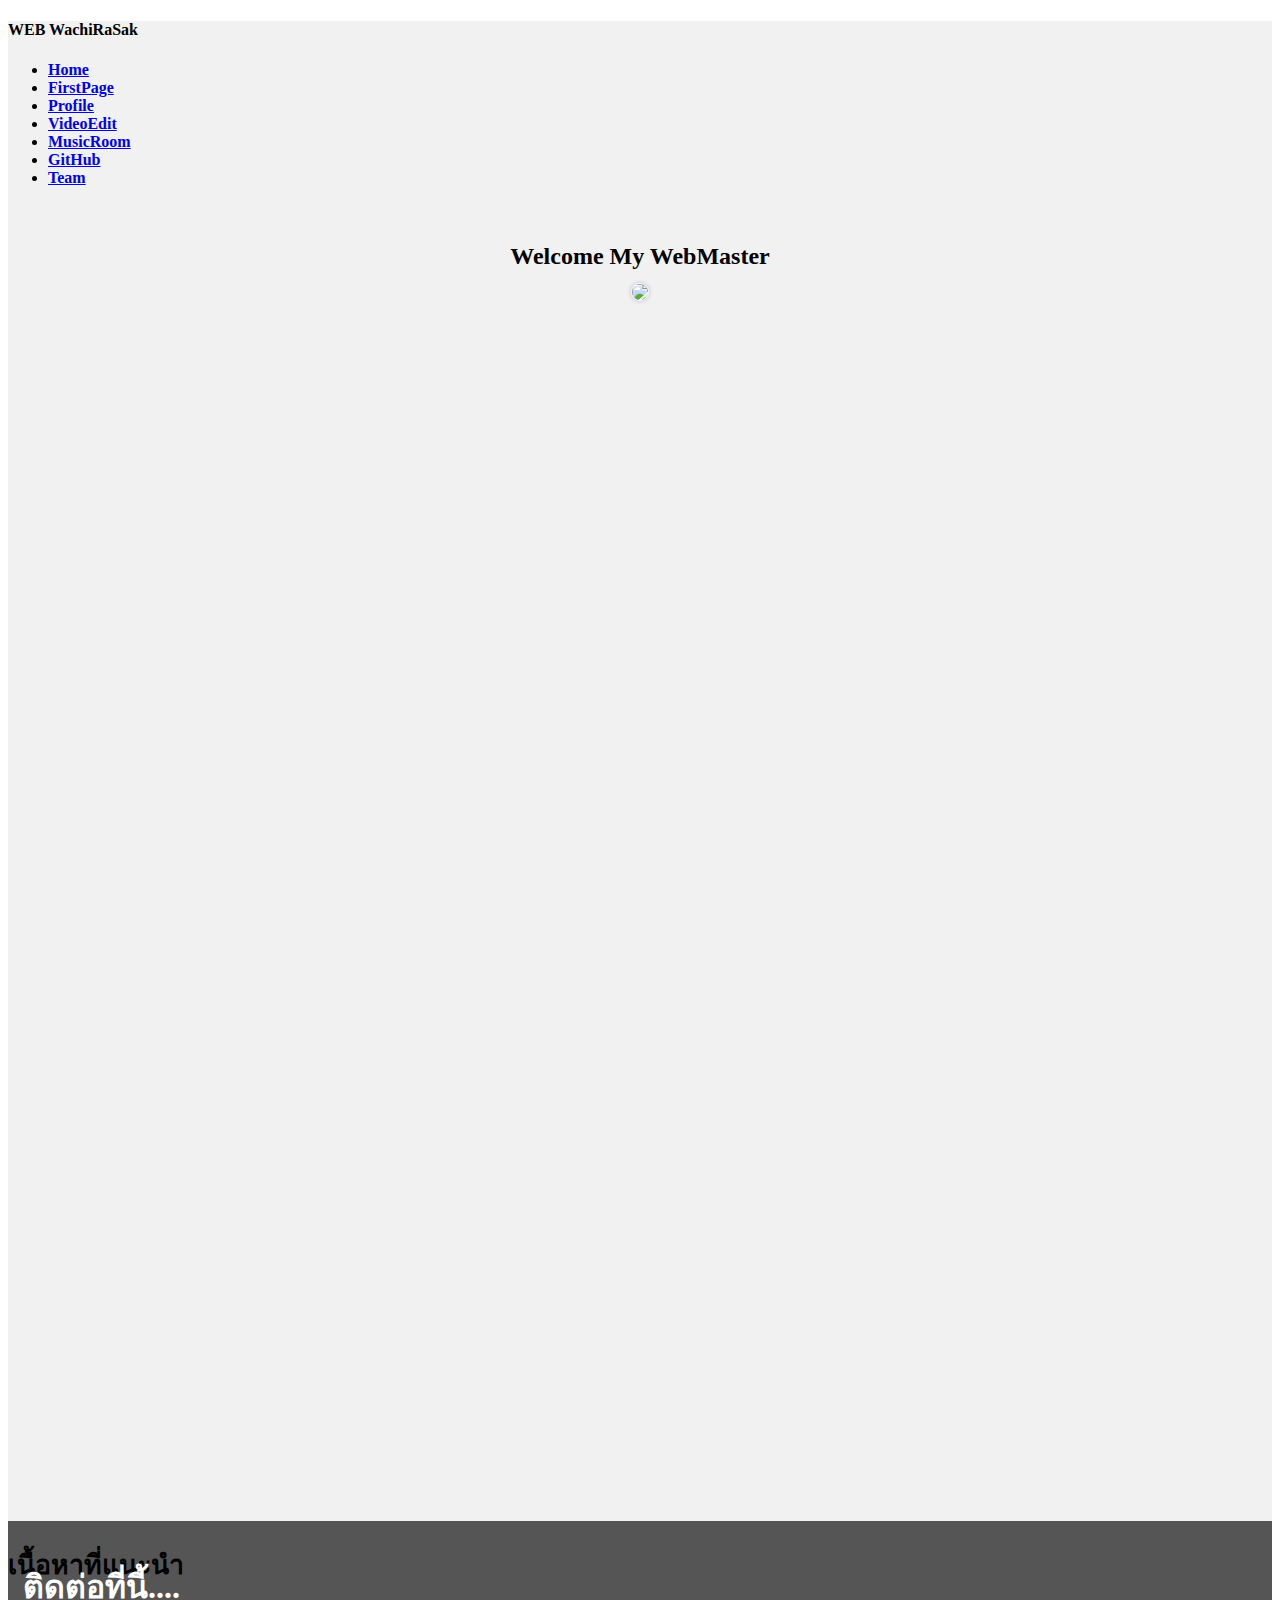
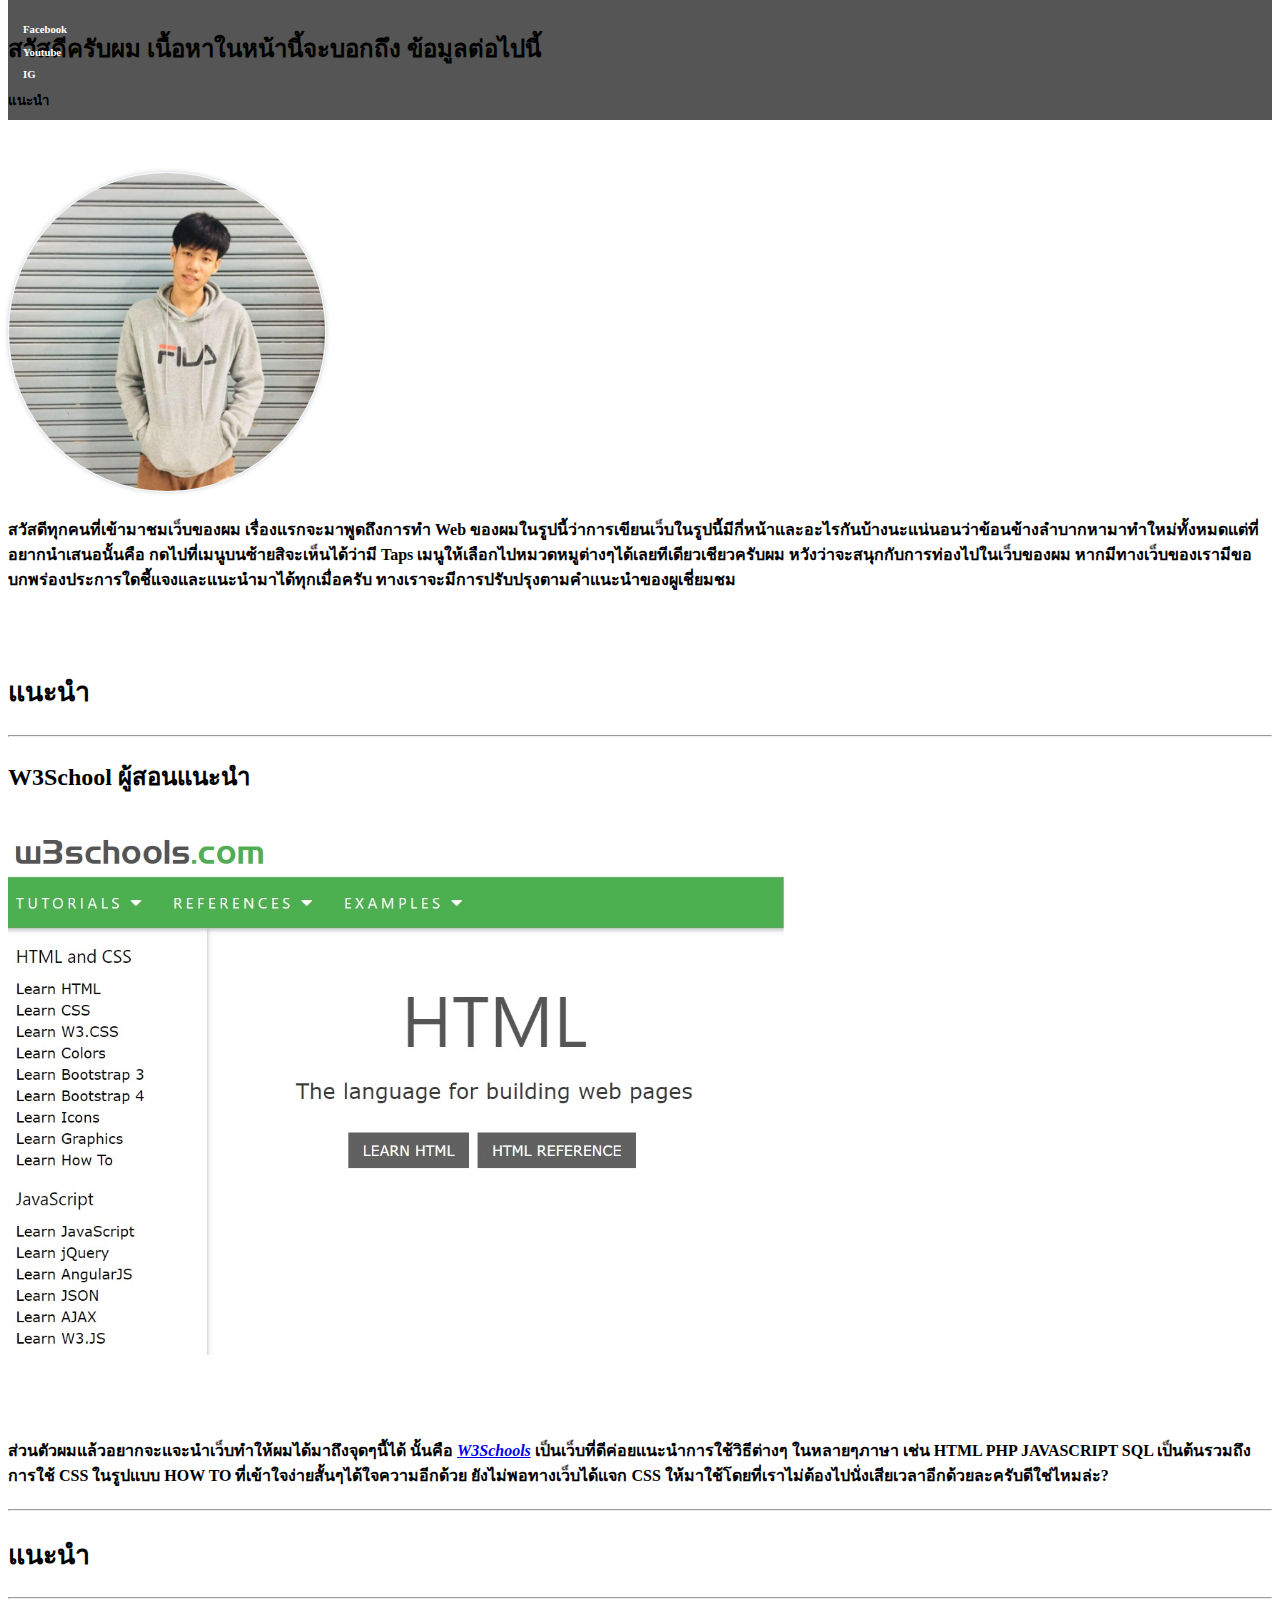
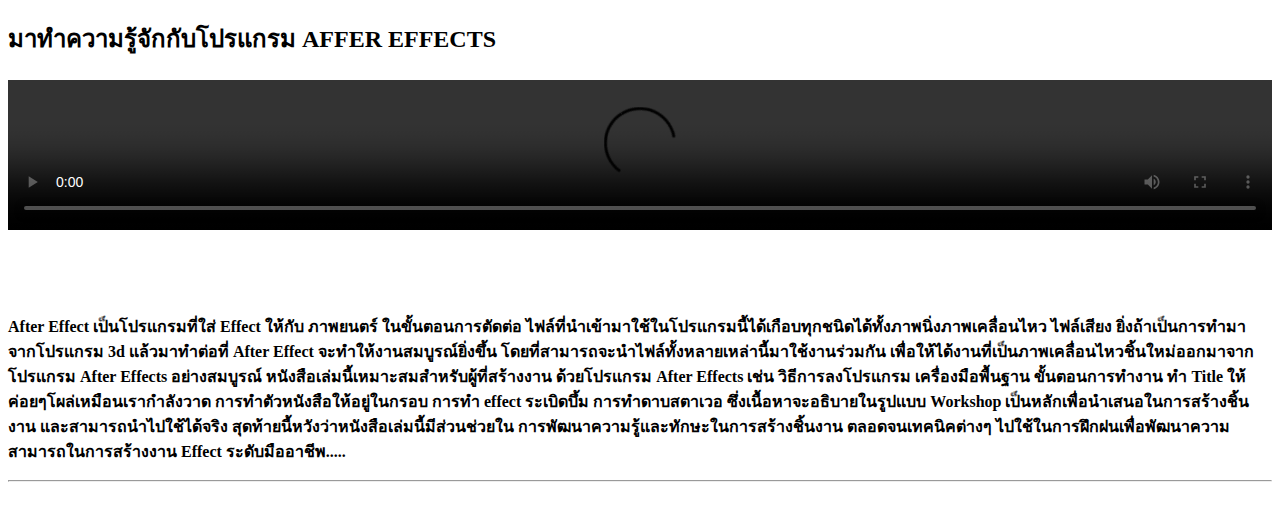
==== FirstPage.htm @ f067cd99 "Add files via upload" ====
﻿<!DOCTYPE html>
<html lang="en">
<head>
  <title>PageFirst</title>
  <meta charset="utf-8">
  <meta name="viewport" content="width=device-width, initial-scale=1">
  <link rel="stylesheet"<link rel="stylesheet" href="css/bootstrap.min.css">
  <script src="js\query.js"></script>
  <script src="js\bootstrap.min.js"></script>
<link rel="stylesheet" href="css/S1.css">
<link rel="stylesheet" href="css/stylesheet.css">
  <style>
video {
  width: 100%;
  height: auto;
}
	.circle{ 
	height: 150;  width: 150; border: 1px solid #F0F8FF; border-radius: 50%; box-shadow: 0 0 5px rgba(0, 0, 0, 0.2);}

        .row.content {height: 1500px}
        .sidenav {
      background-color: #f1f1f1;
      height: 100%;
    }
      footer {
      background-color: #555;
      color: white;
      padding: 15px;
    }
        @media screen and (max-width: 767px) {
      .sidenav {
        height: auto;
        padding: 15px;
      }
      .row.content {height: auto;} 
    }
  </style>
</head>
<body>

<div class="container-fluid">
  <div class="row content">
    <div class="col-sm-3 sidenav">
      <h4>WEB WachiRaSak</h4>
	<h4 class="w3-container w3-animate-left">
      	<ul class="nav nav-pills nav-stacked">
	<li class="active"><a href="index.html">Home</a></li>
        	<li><a href="FirstPage.htm">FirstPage</a></li>
        	<li><a href="Profile.htm">Profile</a></li>
        	<li><a href="VideoEdit.htm">VideoEdit</a></li>
	<li><a href="MusicRoom.htm">MusicRoom</a></li>
	<li><a href="https://github.com/fulkkie24">GitHub</a></li>
	<li><a href="https://thaiall.github.io/tech100/training61.htm?	fbclid=IwAR1hraEqzyhv_tZzPhm0SLqMdKPpCKpx8jdq3P7NPIdYrey2h5TjcKLyhUo">Team</a></li>
      </ul><br></h4>
	
      <div class="input-group">
	<h5 class="w3-container w3-animate-opacity">
	<center><p><font face = "kanitlight" size = "5" >Welcome My WebMaster</font></p></center>
	<center><img class="circle" src="image/02.jpg" style="width:50%" ></center>
     	</div></div></h5>


    <div class="col-sm-9">

      <h4><font face = "kanitlight" size = "6" ><small>เนื้อหาที่แนะนำ</small></font></h4>
      <hr>
      <h2><font face = "itimregular">สวัสดีครับผม เนื้อหาในหน้านี้จะบอกถึง ข้อมูลต่อไปนี้</h2>
       <h5><span class="label label-danger">แนะนำ</span></font></h5><br>
	<h4 class="w3-center w3-animate-top"><img class="circle" src="image\FK.jpg" style="width:25%"></h4>
     <p><h4 class="w3-animate-top"><font face = "kanitlight" size = "3.5" <br>   สวัสดีทุกคนที่เข้ามาชมเว็บของผม เรื่องแรกจะมาพูดถึงการทำ Web ของผมในรูปนี้ว่าการเขียนเว็บในรูปนี้มีกี่หน้าและอะไรกันบ้างนะแน่นอนว่าข้อนข้างลำบากหามาทำใหม่ทั้งหมดแต่ที่อยากนำเสนอนั้นคือ กดไปที่เมนูบนซ้ายสิจะเห็นได้ว่ามี Taps เมนูให้เลือกไปหมวดหมูต่างๆได้เลยทีเดียวเชียวครับผม หวังว่าจะสนุกกับการท่องไปในเว็บของผม หากมีทางเว็บของเรามีขอบกพร่องประการใดชี้แจงและแนะนำมาได้ทุกเมื่อครับ ทางเราจะมีการปรับปรุงตามคำแนะนำของผูเชี่ยมชม</font></p></h4>
     <br><br></h4>
 
      <h4><font face = "kanitlight" size = "6" ><small>แนะนำ</small></font></h4>
      <hr>
      <h2><h2 class=" w3-animate-top"><font face = "itimregular">W3School ผู้สอนแนะนำ</font></h2></h2>
      <h5 class="w3-container w3-animate-opacity"><img src="image/04.jpg" style="width:65%" ></h5>
      <br><p><h4 class="w3-container w3-animate-opacity"><font face = "kanitlight" size = "3.5"> <br>ส่วนตัวผมแล้วอยากจะแจะนำเว็บทำให้ผมได้มาถึงจุดๆนี้ได้ นั้นคือ <a href="https://www.w3schools.com/"><b><i>W3Schools</b></i></a> เป็นเว็บที่ดีค่อยแนะนำการใช้วิธีต่างๆ ในหลายๆภาษา เช่น HTML PHP JAVASCRIPT SQL เป็นต้นรวมถึงการใช้ CSS ในรูปแบบ HOW TO ที่เข้าใจง่ายสั้นๆได้ใจความอีกด้วย ยังไม่พอทางเว็บได้แจก CSS ให้มาใช้โดยที่เราไม่ต้องไปนั่งเสียเวลาอีกด้วยละครับดีใช่ไหมล่ะ?</font></h4></p><hr>

	<h4><font face = "kanitlight" size = "6" ><small>แนะนำ</small></font></h4>
      <hr>
	
      <h2><h2 class=" w3-animate-top"><font face = "itimregular">มาทำความรู้จักกับโปรแกรม AFFER EFFECTS</font></h2></h2>
     <h5 class="w3-container w3-animate-opacity"> <video  controls="controls"><source src="Video/Adobe After Effect CC.mp4" type="video/mp4" /></video></p></h5>
      <br><p><h4 class="w3-container w3-animate-opacity"><font face = "kanitlight" size = "3.5"> <br>After Effect เป็นโปรแกรมที่ใส่ Effect ให้กับ ภาพยนตร์ ในขั้นตอนการตัดต่อ ไฟล์ที่นำเข้ามาใช้ในโปรแกรมนี้ได้เกือบทุกชนิดได้ทั้งภาพนิ่งภาพเคลื่อนไหว ไฟล์เสียง ยิ่งถ้าเป็นการทำมาจากโปรแกรม 3d แล้วมาทำต่อที่ After Effect จะทำให้งานสมบูรณ์ยิ่งขึ้น โดยที่สามารถจะนำไฟล์ทั้งหลายเหล่านี้มาใช้งานร่วมกัน  เพื่อให้ได้งานที่เป็นภาพเคลื่อนไหวชิ้นใหม่ออกมาจากโปรแกรม  After  Effects อย่างสมบูรณ์
	หนังสือเล่มนี้เหมาะสมสำหรับผู้ที่สร้างงาน ด้วยโปรแกรม  After  Effects  เช่น   วิธีการลงโปรแกรม   เครื่องมือพื้นฐาน   ขั้นตอนการทำงาน    ทำ Title ให้ค่อยๆโผล่เหมือนเรากำลังวาด   การทำตัวหนังสือให้อยู่ในกรอบ     การทำ  effect  ระเบิดบึ้ม       การทำดาบสตาเวอ  ซึ่งเนื้อหาจะอธิบายในรูปแบบ Workshop เป็นหลักเพื่อนำเสนอในการสร้างชิ้นงาน และสามารถนำไปใช้ได้จริง
	สุดท้ายนี้หวังว่าหนังสือเล่มนี้มีส่วนช่วยใน การพัฒนาความรู้และทักษะในการสร้างชิ้นงาน ตลอดจนเทคนิคต่างๆ ไปใช้ในการฝึกฝนเพื่อพัฒนาความสามารถในการสร้างงาน Effect ระดับมืออาชีพ.....</font></p><hr></h4>


     <br></div></div></div></div></div></div></div> 
      
      
    
       
          
       
        
        
	
   

<footer class="container-fluid">
	<h6 class="w3-center w3-animate-top">
	<p><font face = "kanitlight" size = "6" >ติดต่อที่นี้.... </font></p>
	<p href="https://www.facebook.com/Wachirasak.kung" class="w3-button" >Facebook</p>
	<p href="https://www.youtube.com" class="w3-button"w3-button">Youtube</p>
	<p href="https://www.instagram.com/wachirasak_kung" class="w3-button">IG</p>
	</h6>
		
</footer>

</body>
</html>
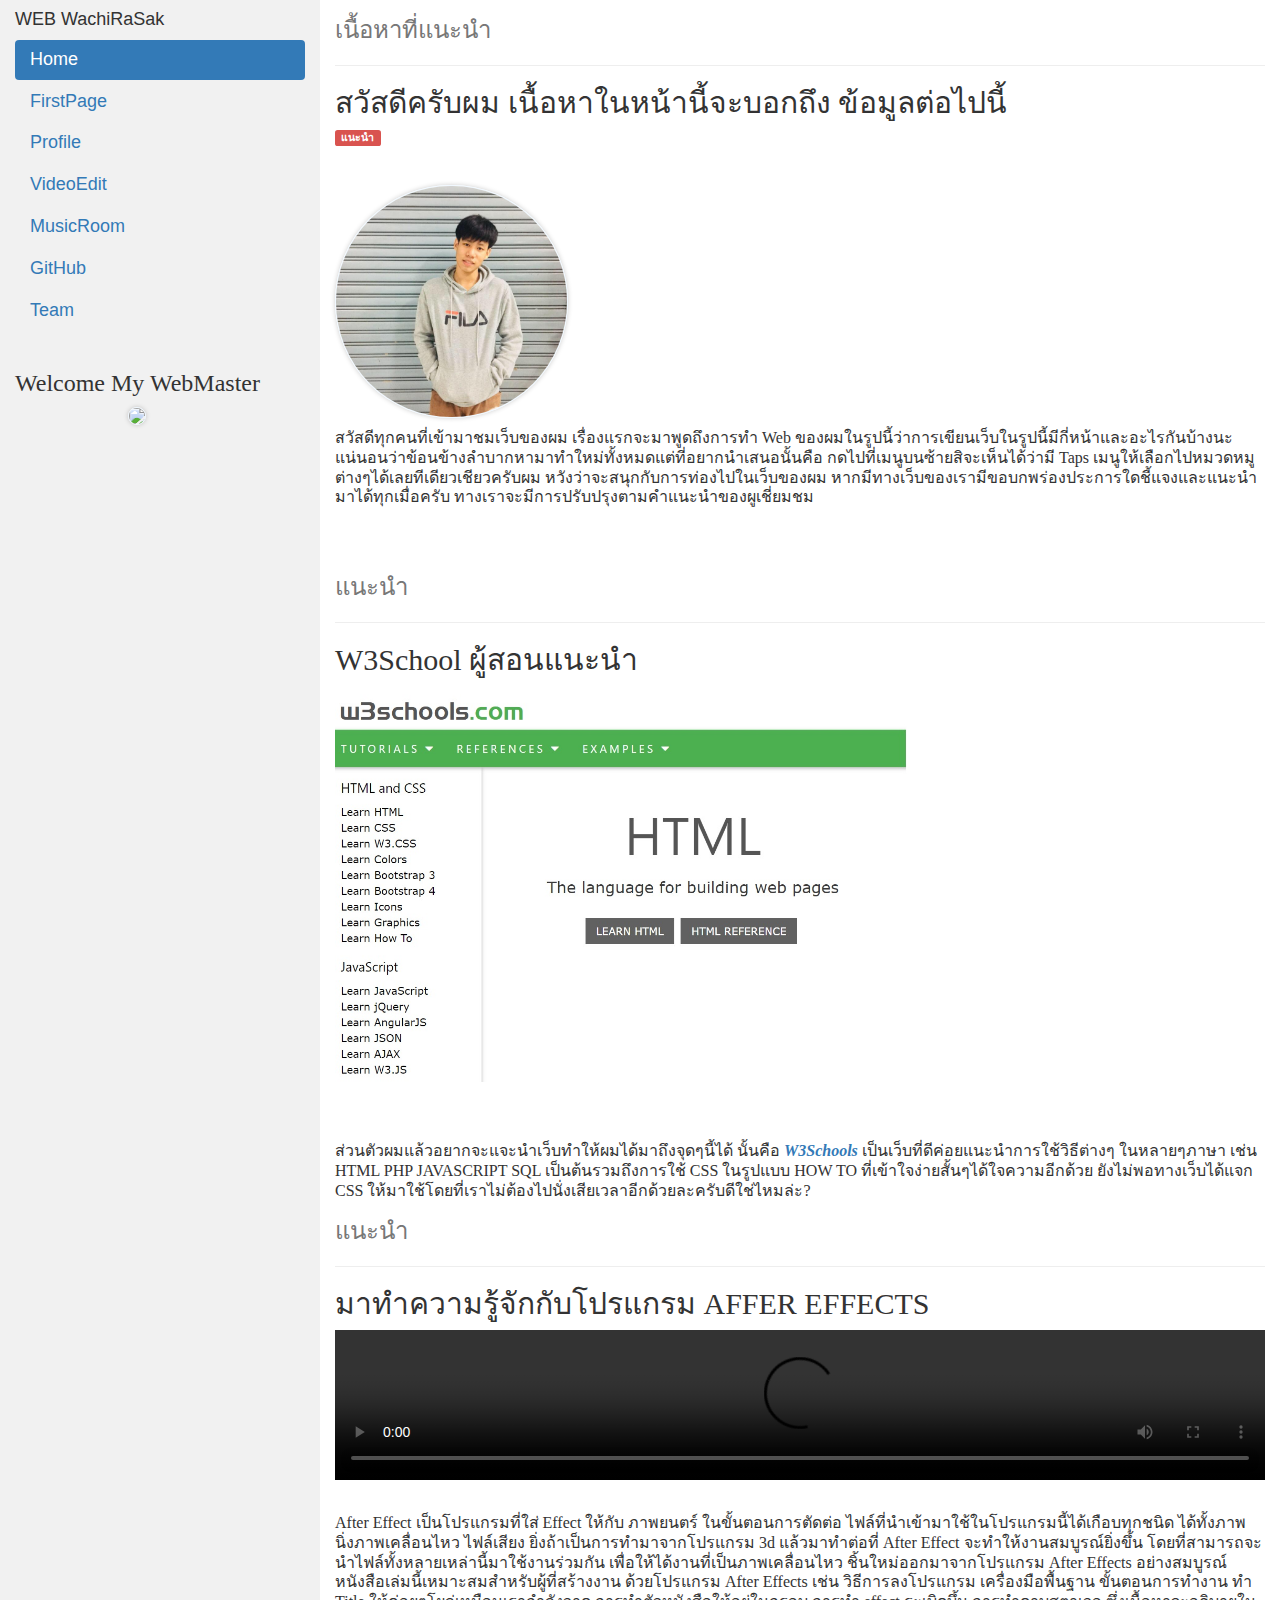
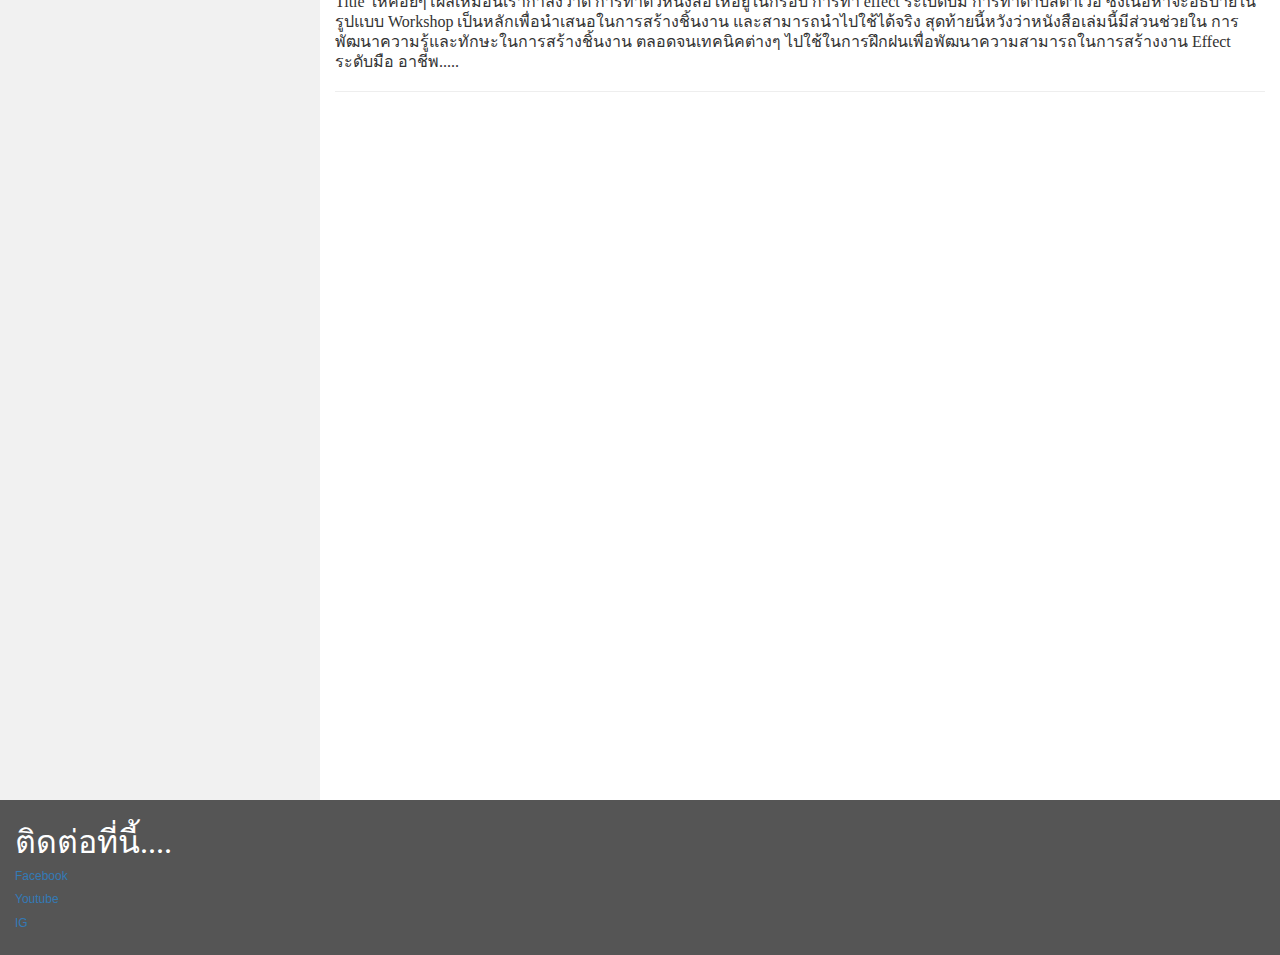
==== commit 05c9eba4: "Add files via upload" ====
--- a/FirstPage.htm
+++ b/FirstPage.htm
@@ -4,8 +4,8 @@
   <title>PageFirst</title>
   <meta charset="utf-8">
   <meta name="viewport" content="width=device-width, initial-scale=1">
-  <link rel="stylesheet"<link rel="stylesheet" href="css/bootstrap.min.css">
-  <script src="js\query.js"></script>
+  <link rel="stylesheet" href="css/bootstrap.min.css">
+  <script src="js\jquery.js"></script>
   <script src="js\bootstrap.min.js"></script>
 <link rel="stylesheet" href="css/S1.css">
 <link rel="stylesheet" href="css/stylesheet.css">
@@ -17,7 +17,7 @@
 	.circle{ 
 	height: 150;  width: 150; border: 1px solid #F0F8FF; border-radius: 50%; box-shadow: 0 0 5px rgba(0, 0, 0, 0.2);}
 
-        .row.content {height: 1500px}
+        .row.content {height: 2400px}
         .sidenav {
       background-color: #f1f1f1;
       height: 100%;
@@ -74,19 +74,23 @@
       <hr>
       <h2><h2 class=" w3-animate-top"><font face = "itimregular">W3School ผู้สอนแนะนำ</font></h2></h2>
       <h5 class="w3-container w3-animate-opacity"><img src="image/04.jpg" style="width:65%" ></h5>
-      <br><p><h4 class="w3-container w3-animate-opacity"><font face = "kanitlight" size = "3.5"> <br>ส่วนตัวผมแล้วอยากจะแจะนำเว็บทำให้ผมได้มาถึงจุดๆนี้ได้ นั้นคือ <a href="https://www.w3schools.com/"><b><i>W3Schools</b></i></a> เป็นเว็บที่ดีค่อยแนะนำการใช้วิธีต่างๆ ในหลายๆภาษา เช่น HTML PHP JAVASCRIPT SQL เป็นต้นรวมถึงการใช้ CSS ในรูปแบบ HOW TO ที่เข้าใจง่ายสั้นๆได้ใจความอีกด้วย ยังไม่พอทางเว็บได้แจก CSS ให้มาใช้โดยที่เราไม่ต้องไปนั่งเสียเวลาอีกด้วยละครับดีใช่ไหมล่ะ?</font></h4></p><hr>
+      <br><p><h4 class="w3-container w3-animate-opacity"><font face = "kanitlight" size = "3.5"> <br>ส่วนตัวผมแล้วอยากจะแจะนำเว็บทำให้ผมได้มาถึงจุดๆนี้ได้ นั้นคือ <a href="https://www.w3schools.com/"><b><i>W3Schools</b></i></a> เป็นเว็บที่ดีค่อยแนะนำการใช้วิธีต่างๆ ในหลายๆภาษา เช่น HTML PHP JAVASCRIPT SQL เป็นต้นรวมถึงการใช้ CSS ในรูปแบบ HOW TO ที่เข้าใจง่ายสั้นๆได้ใจความอีกด้วย ยังไม่พอทางเว็บได้แจก CSS ให้มาใช้โดยที่เราไม่ต้องไปนั่งเสียเวลาอีกด้วยละครับดีใช่ไหมล่ะ?</font></h4></p>
 
 	<h4><font face = "kanitlight" size = "6" ><small>แนะนำ</small></font></h4>
-      <hr>
+    <hr>
 	
       <h2><h2 class=" w3-animate-top"><font face = "itimregular">มาทำความรู้จักกับโปรแกรม AFFER EFFECTS</font></h2></h2>
      <h5 class="w3-container w3-animate-opacity"> <video  controls="controls"><source src="Video/Adobe After Effect CC.mp4" type="video/mp4" /></video></p></h5>
-      <br><p><h4 class="w3-container w3-animate-opacity"><font face = "kanitlight" size = "3.5"> <br>After Effect เป็นโปรแกรมที่ใส่ Effect ให้กับ ภาพยนตร์ ในขั้นตอนการตัดต่อ ไฟล์ที่นำเข้ามาใช้ในโปรแกรมนี้ได้เกือบทุกชนิดได้ทั้งภาพนิ่งภาพเคลื่อนไหว ไฟล์เสียง ยิ่งถ้าเป็นการทำมาจากโปรแกรม 3d แล้วมาทำต่อที่ After Effect จะทำให้งานสมบูรณ์ยิ่งขึ้น โดยที่สามารถจะนำไฟล์ทั้งหลายเหล่านี้มาใช้งานร่วมกัน  เพื่อให้ได้งานที่เป็นภาพเคลื่อนไหวชิ้นใหม่ออกมาจากโปรแกรม  After  Effects อย่างสมบูรณ์
-	หนังสือเล่มนี้เหมาะสมสำหรับผู้ที่สร้างงาน ด้วยโปรแกรม  After  Effects  เช่น   วิธีการลงโปรแกรม   เครื่องมือพื้นฐาน   ขั้นตอนการทำงาน    ทำ Title ให้ค่อยๆโผล่เหมือนเรากำลังวาด   การทำตัวหนังสือให้อยู่ในกรอบ     การทำ  effect  ระเบิดบึ้ม       การทำดาบสตาเวอ  ซึ่งเนื้อหาจะอธิบายในรูปแบบ Workshop เป็นหลักเพื่อนำเสนอในการสร้างชิ้นงาน และสามารถนำไปใช้ได้จริง
-	สุดท้ายนี้หวังว่าหนังสือเล่มนี้มีส่วนช่วยใน การพัฒนาความรู้และทักษะในการสร้างชิ้นงาน ตลอดจนเทคนิคต่างๆ ไปใช้ในการฝึกฝนเพื่อพัฒนาความสามารถในการสร้างงาน Effect ระดับมืออาชีพ.....</font></p><hr></h4>
+	<p><h4 class="w3-container w3-animate-opacity"><font face = "kanitlight" size = "3.5" ><br>After Effect เป็นโปรแกรมที่ใส่ Effect ให้กับ ภาพยนตร์ ในขั้นตอนการตัดต่อ ไฟล์ที่นำเข้ามาใช้ในโปรแกรมนี้ได้เกือบทุกชนิด
+	ได้ทั้งภาพนิ่งภาพเคลื่อนไหว ไฟล์เสียง ยิ่งถ้าเป็นการทำมาจากโปรแกรม 3d แล้วมาทำต่อที่ After Effect จะทำให้งานสมบูรณ์ยิ่งขึ้น โดยที่สามารถจะนำไฟล์ทั้งหลายเหล่านี้มาใช้งานร่วมกัน  เพื่อให้ได้งานที่เป็นภาพเคลื่อนไหว
+	ชิ้นใหม่ออกมาจากโปรแกรม  After  Effects อย่างสมบูรณ์
+	หนังสือเล่มนี้เหมาะสมสำหรับผู้ที่สร้างงาน ด้วยโปรแกรม  After  Effects  เช่น   วิธีการลงโปรแกรม   เครื่องมือพื้นฐาน   ขั้นตอนการทำงาน    ทำ Title ให้ค่อยๆโผล่เหมือนเรากำลังวาด   
+	การทำตัวหนังสือให้อยู่ในกรอบ     การทำ  effect  ระเบิดบึ้ม       การทำดาบสตาเวอ  ซึ่งเนื้อหาจะอธิบายในรูปแบบ Workshop เป็นหลักเพื่อนำเสนอในการสร้างชิ้นงาน และสามารถนำไปใช้ได้จริง
+	สุดท้ายนี้หวังว่าหนังสือเล่มนี้มีส่วนช่วยใน การพัฒนาความรู้และทักษะในการสร้างชิ้นงาน ตลอดจนเทคนิคต่างๆ ไปใช้ในการฝึกฝนเพื่อพัฒนาความสามารถในการสร้างงาน Effect ระดับมือ			อาชีพ.....</font></p><hr></h4>
+	     <br></div></div></div></div></div></div></div> 
 
 
-     <br></div></div></div></div></div></div></div> 
+
       
       
     
@@ -101,12 +105,11 @@
 <footer class="container-fluid">
 	<h6 class="w3-center w3-animate-top">
 	<p><font face = "kanitlight" size = "6" >ติดต่อที่นี้.... </font></p>
-	<p href="https://www.facebook.com/Wachirasak.kung" class="w3-button" >Facebook</p>
-	<p href="https://www.youtube.com" class="w3-button"w3-button">Youtube</p>
-	<p href="https://www.instagram.com/wachirasak_kung" class="w3-button">IG</p>
+	<a href="https://www.facebook.com/Wachirasak.kung" ><p class="w3-button">Facebook</p></a>
+	<a href="https://www.youtube.com"><p class="w3-button">Youtube</p></a>
+	<a href="https://www.instagram.com/wachirasak_kung"><p class="w3-button">IG</p></a>
 	</h6>
-		
-</footer>
+	</footer>
 
 </body>
 </html>
